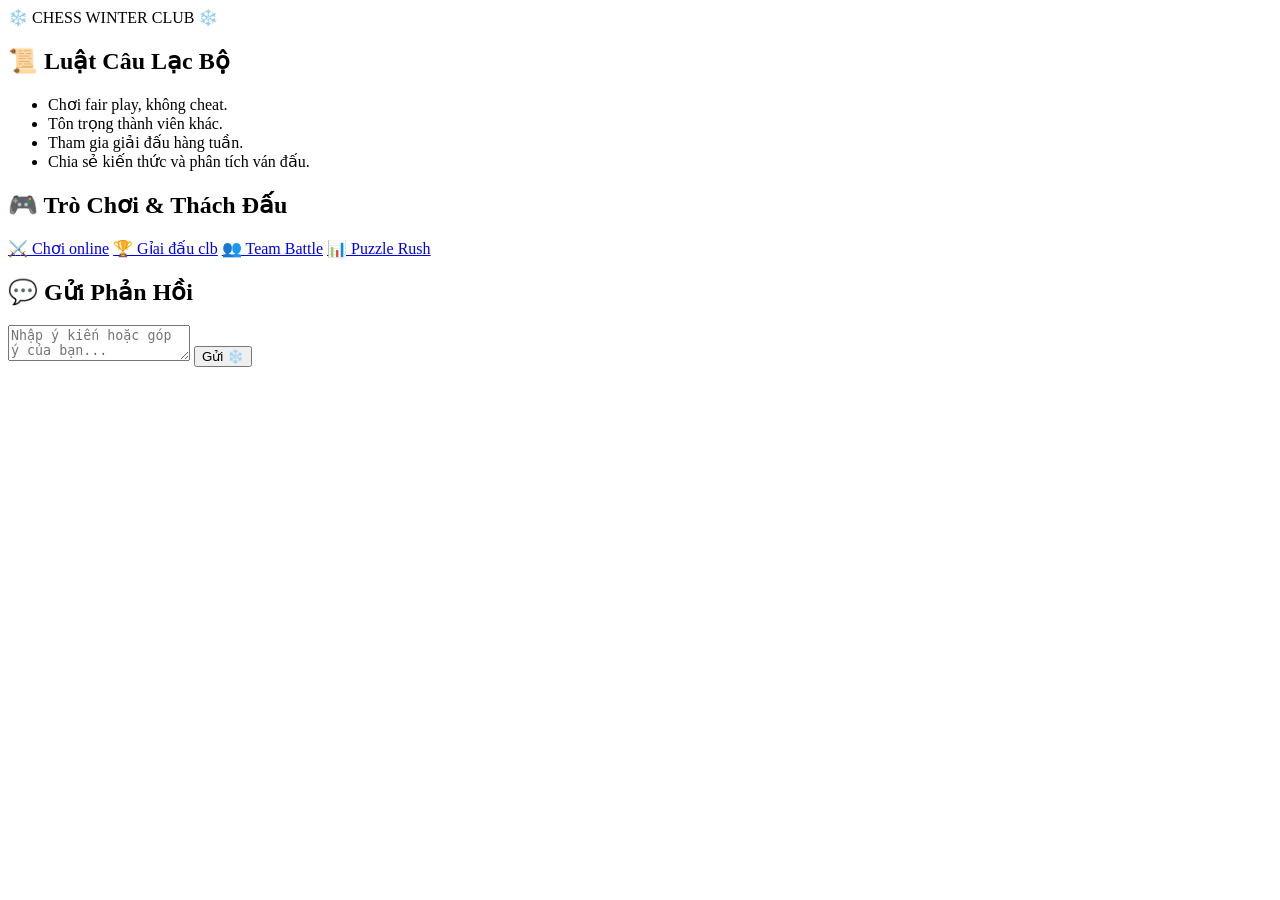
==== sidebar/index.html @ 23c29f22 "Create index.html" ====
<!DOCTYPE html>
<html lang="vi"><head>
  <meta charset="UTF-8">
  <meta name="viewport" content="width=device-width, initial-scale=1.0">
  <title>Winter Chess Club</title>
  <link rel="stylesheet" href="style.css">
</head>
<body>
  <div class="sidebar">
    
    <!-- 1. Tên club + chữ chạy -->
    <div class="header">
      <div class="marquee">
        <span id="clubName">❄️ CHESS WINTER CLUB ❄️</span>
      </div>
    </div>

    <!-- 2. Luật club -->
    <div class="section">
      <h2>📜 Luật Câu Lạc Bộ</h2>
      <ul class="rules">
        <li>Chơi fair play, không cheat.</li>
        <li>Tôn trọng thành viên khác.</li>
        <li>Tham gia giải đấu hàng tuần.</li>
        <li>Chia sẻ kiến thức và phân tích ván đấu.</li>
      </ul>
    </div>

    <!-- 3. 4 nút 2x2 -->
    <div class="section">
      <h2>🎮 Trò Chơi &amp; Thách Đấu</h2>
      <div class="grid-2x2">
        <a href="https://www.chess.com/play/online" class="btn-game">⚔️ Chơi online</a>
        <a href="#" class="btn-game">🏆 Gỉai đấu clb</a>
        <a href="#" class="btn-game">👥 Team Battle</a>
        <a href="#" class="btn-game">📊 Puzzle Rush</a>
      </div>
    </div>

    <!-- 4. Bảng vinh danh -->
    <div class="section">
      
      <div id="leaderBoard" class="leaderboard"></div>
    </div>

    <!-- 5. Gửi phản hồi -->
    <div class="section">
      <h2>💬 Gửi Phản Hồi</h2>
      <textarea id="sendFeedbackInput" placeholder="Nhập ý kiến hoặc góp ý của bạn..."></textarea>
      <button id="sendFeedbackButton">Gửi ❄️</button>
    </div>

  </div>

  <script src="script.js"></script>

</body></html>
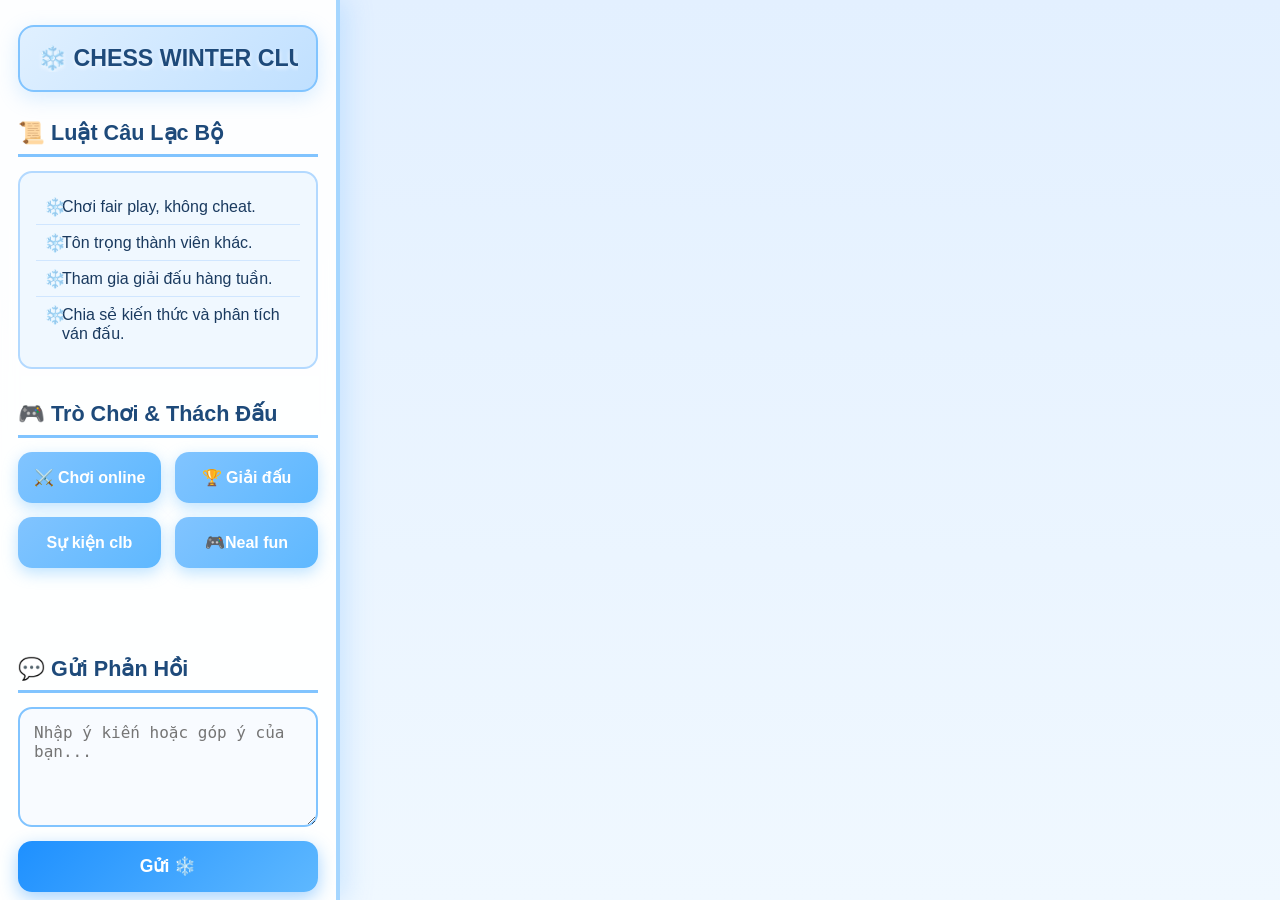
==== commit a3b04e2a: "Update index.html" ====
--- a/sidebar/index.html
+++ b/sidebar/index.html
@@ -1,4 +1,3 @@
-<!DOCTYPE html>
 <html lang="vi"><head>
   <meta charset="UTF-8">
   <meta name="viewport" content="width=device-width, initial-scale=1.0">
@@ -31,9 +30,9 @@
       <h2>🎮 Trò Chơi &amp; Thách Đấu</h2>
       <div class="grid-2x2">
         <a href="https://www.chess.com/play/online" class="btn-game">⚔️ Chơi online</a>
-        <a href="#" class="btn-game">🏆 Gỉai đấu clb</a>
-        <a href="#" class="btn-game">👥 Team Battle</a>
-        <a href="#" class="btn-game">📊 Puzzle Rush</a>
+        <a href="https://www.chess.com/play/online/tournaments" class="btn-game">🏆 Giải đấu</a>
+        <a href="https://www.chess.com/clubs/events/winter-chess-club-1" class="btn-game">Sự kiện clb</a>
+        <a href="https://neal.fun/" class="btn-game">🎮Neal fun</a>
       </div>
     </div>
 
--- a/sidebar/style.css
+++ b/sidebar/style.css
@@ -0,0 +1,215 @@
+* {
+  margin: 0;
+  padding: 0;
+  box-sizing: border-box;
+}
+
+body {
+  font-family: 'Segoe UI', Tahoma, Geneva, Verdana, sans-serif;
+  background: #f8f9ff;
+  color: #1a3a5f;
+  min-height: 100vh;
+  overflow: hidden;
+  position: relative;
+}
+
+/* Background trắng tuyết */
+body::before {
+  content: '';
+  position: fixed;
+  top: 0; left: 0; right: 0; bottom: 0;
+  background: linear-gradient(to bottom, #e3f0ff 0%, #f0f8ff 100%);
+  z-index: -2;
+}
+
+/* Hiệu ứng tuyết rơi */
+body::after {
+  content: '';
+  position: fixed;
+  top: 0; left: 0; right: 0; bottom: 0;
+  background: url('https://i.ibb.co/0jKzY8K/snow.png') repeat;
+  opacity: 0.15;
+  animation: snowfall 25s linear infinite;
+  pointer-events: none;
+  z-index: -1;
+}
+
+@keyframes snowfall {
+  0% { background-position: 0 0; }
+  100% { background-position: 0 800px; }
+}
+
+/* Sidebar */
+.sidebar {
+  width: 340px;
+  height: 100vh;
+  background: rgba(255, 255, 255, 0.92);
+  border-right: 4px solid #a5d6ff;
+  padding: 25px 18px;
+  overflow-y: auto;
+  box-shadow: 6px 0 25px rgba(100, 180, 255, 0.25);
+  backdrop-filter: blur(8px);
+  position: relative;
+}
+
+/* Header */
+.header {
+  text-align: center;
+  margin-bottom: 28px;
+  padding: 18px;
+  background: linear-gradient(135deg, #e0f0ff, #c0e0ff);
+  border-radius: 16px;
+  border: 2px solid #81c4ff;
+  box-shadow: 0 6px 20px rgba(129, 196, 255, 0.3);
+}
+
+.marquee {
+  overflow: hidden;
+  white-space: nowrap;
+  font-size: 1.45rem;
+  font-weight: 700;
+  color: #1e4a7a;
+}
+
+.marquee span {
+  display: inline-block;
+  animation: marquee 18s linear infinite;
+  text-shadow: 0 2px 4px rgba(255,255,255,0.8);
+}
+
+@keyframes marquee {
+  0%   { transform: translateX(120%); }
+  100% { transform: translateX(-100%); }
+}
+
+/* Section */
+.section {
+  margin-bottom: 32px;
+}
+
+.section h2 {
+  color: #1e4a7a;
+  margin-bottom: 14px;
+  font-size: 1.35rem;
+  border-bottom: 3px solid #81c4ff;
+  padding-bottom: 8px;
+  display: flex;
+  align-items: center;
+  gap: 8px;
+}
+
+/* Luật */
+.rules {
+  list-style: none;
+  background: #f0f8ff;
+  padding: 16px;
+  border-radius: 14px;
+  border: 2px solid #b3d9ff;
+}
+
+.rules li {
+  padding: 8px 0 8px 26px;
+  position: relative;
+  border-bottom: 1px solid #d0e6ff;
+}
+
+.rules li:last-child {
+  border-bottom: none;
+}
+
+.rules li::before {
+  content: "❄️";
+  position: absolute;
+  left: 8px;
+  color: #5eb8ff;
+  font-size: 1.1rem;
+}
+
+/* Grid 2x2 */
+.grid-2x2 {
+  display: grid;
+  grid-template-columns: 1fr 1fr;
+  gap: 14px;
+}
+
+.btn-game {
+  background: linear-gradient(135deg, #81c4ff, #5eb8ff);
+  color: white;
+  text-decoration: none;
+  padding: 16px 10px;
+  text-align: center;
+  border-radius: 14px;
+  font-weight: 600;
+  font-size: 1rem;
+  box-shadow: 0 5px 15px rgba(94, 184, 255, 0.4);
+  transition: all 0.3s ease;
+}
+
+.btn-game:hover {
+  transform: translateY(-4px) scale(1.06);
+  box-shadow: 0 10px 22px rgba(94, 184, 255, 0.5);
+  background: linear-gradient(135deg, #5eb8ff, #81c4ff);
+}
+
+/* Leaderboard */
+.leaderboard {
+  display: flex;
+  flex-wrap: wrap;
+  gap: 16px;
+  justify-content: center;
+  padding: 12px 0;
+}
+
+.leaderBoard\\:\\:player {
+  width: 72px;
+  height: 72px;
+  border-radius: 50%;
+  overflow: hidden;
+  border: 4px solid #81c4ff;
+  box-shadow: 0 6px 16px rgba(129, 196, 255, 0.4);
+  transition: all 0.3s;
+}
+
+.leaderBoard\\:\\:player:hover {
+  transform: scale(1.12);
+  border-color: #1e90ff;
+}
+
+/* Feedback */
+#sendFeedbackInput {
+  width: 100%;
+  height: 120px;
+  background: #f8fbff;
+  border: 2px solid #81c4ff;
+  border-radius: 14px;
+  color: #1a3a5f;
+  padding: 14px;
+  font-size: 1rem;
+  resize: vertical;
+  margin-bottom: 14px;
+}
+
+#sendFeedbackInput:focus {
+  border-color: #1e90ff;
+  box-shadow: 0 0 0 4px rgba(129, 196, 255, 0.3);
+  outline: none;
+}
+
+#sendFeedbackButton {
+  width: 100%;
+  padding: 15px;
+  background: linear-gradient(135deg, #1e90ff, #5eb8ff);
+  color: white;
+  border: none;
+  border-radius: 14px;
+  font-size: 1.1rem;
+  font-weight: bold;
+  cursor: pointer;
+  box-shadow: 0 6px 18px rgba(30, 144, 255, 0.4);
+  transition: all 0.3s;
+}
+
+#sendFeedbackButton:hover {
+  background: linear-gradient(135deg, #5eb8ff, #1e90ff);
+  transform: translateY(-2px);
+}
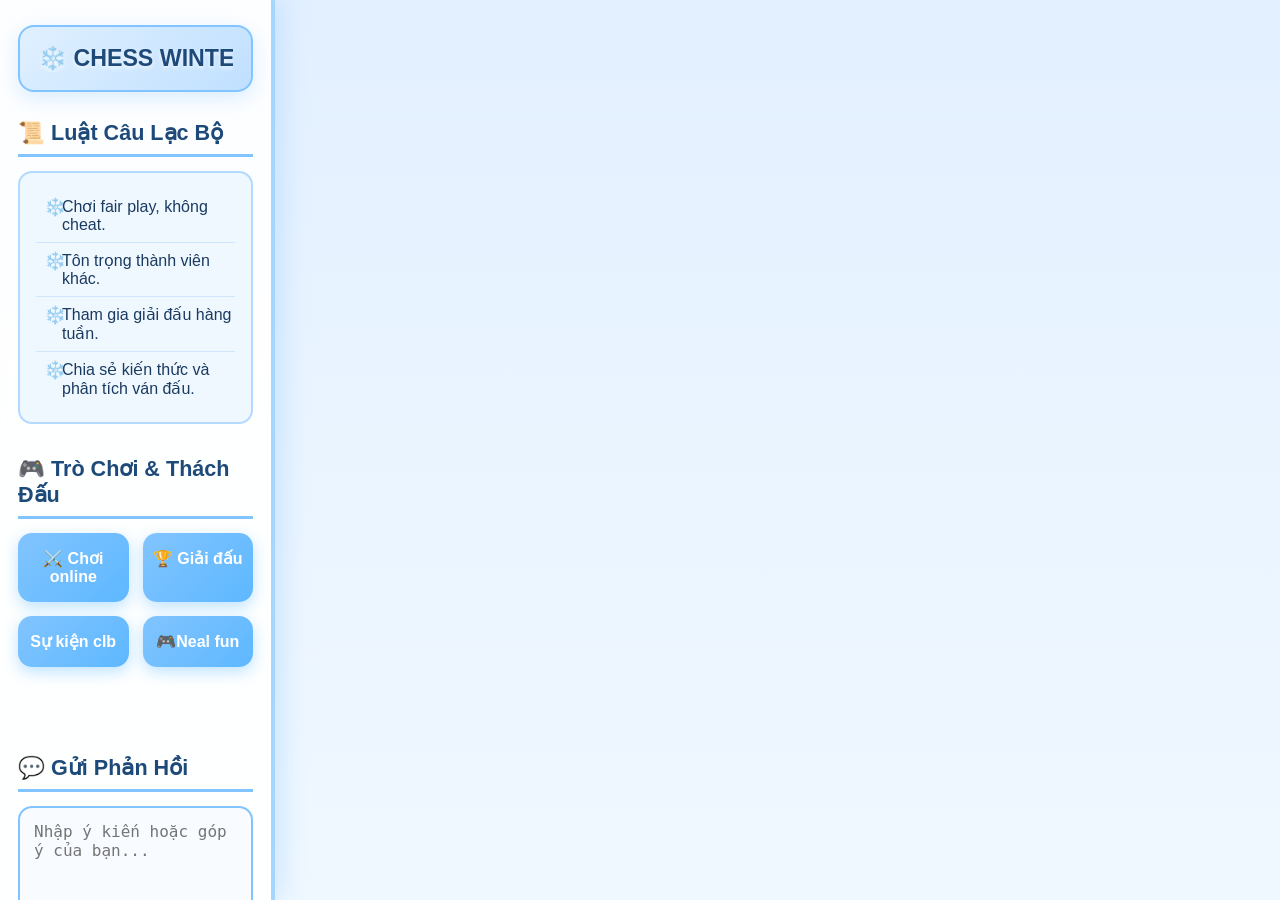
==== commit ece590e5: "Update index.html" ====
--- a/sidebar/index.html
+++ b/sidebar/index.html
@@ -29,10 +29,10 @@
     <div class="section">
       <h2>🎮 Trò Chơi &amp; Thách Đấu</h2>
       <div class="grid-2x2">
-        <a href="https://www.chess.com/play/online" class="btn-game">⚔️ Chơi online</a>
-        <a href="https://www.chess.com/play/online/tournaments" class="btn-game">🏆 Giải đấu</a>
-        <a href="https://www.chess.com/clubs/events/winter-chess-club-1" class="btn-game">Sự kiện clb</a>
-        <a href="https://neal.fun/" class="btn-game">🎮Neal fun</a>
+        <a href="https://www.chess.com/play/online" target="_blank" class="btn-game">⚔️ Chơi online</a>
+        <a href="https://www.chess.com/play/online/tournaments" target="_blank" class="btn-game">🏆 Giải đấu</a>
+        <a href="https://www.chess.com/clubs/events/winter-chess-club-1" target="_blank" class="btn-game">Sự kiện clb</a>
+        <a href="https://neal.fun/" target="_blank" class="btn-game">🎮Neal fun</a>
       </div>
     </div>
 
--- a/sidebar/style.css
+++ b/sidebar/style.css
@@ -41,7 +41,7 @@
 
 /* Sidebar */
 .sidebar {
-  width: 340px;
+  width: 275px;
   height: 100vh;
   background: rgba(255, 255, 255, 0.92);
   border-right: 4px solid #a5d6ff;
@@ -212,4 +212,4 @@
 #sendFeedbackButton:hover {
   background: linear-gradient(135deg, #5eb8ff, #1e90ff);
   transform: translateY(-2px);
-}+}
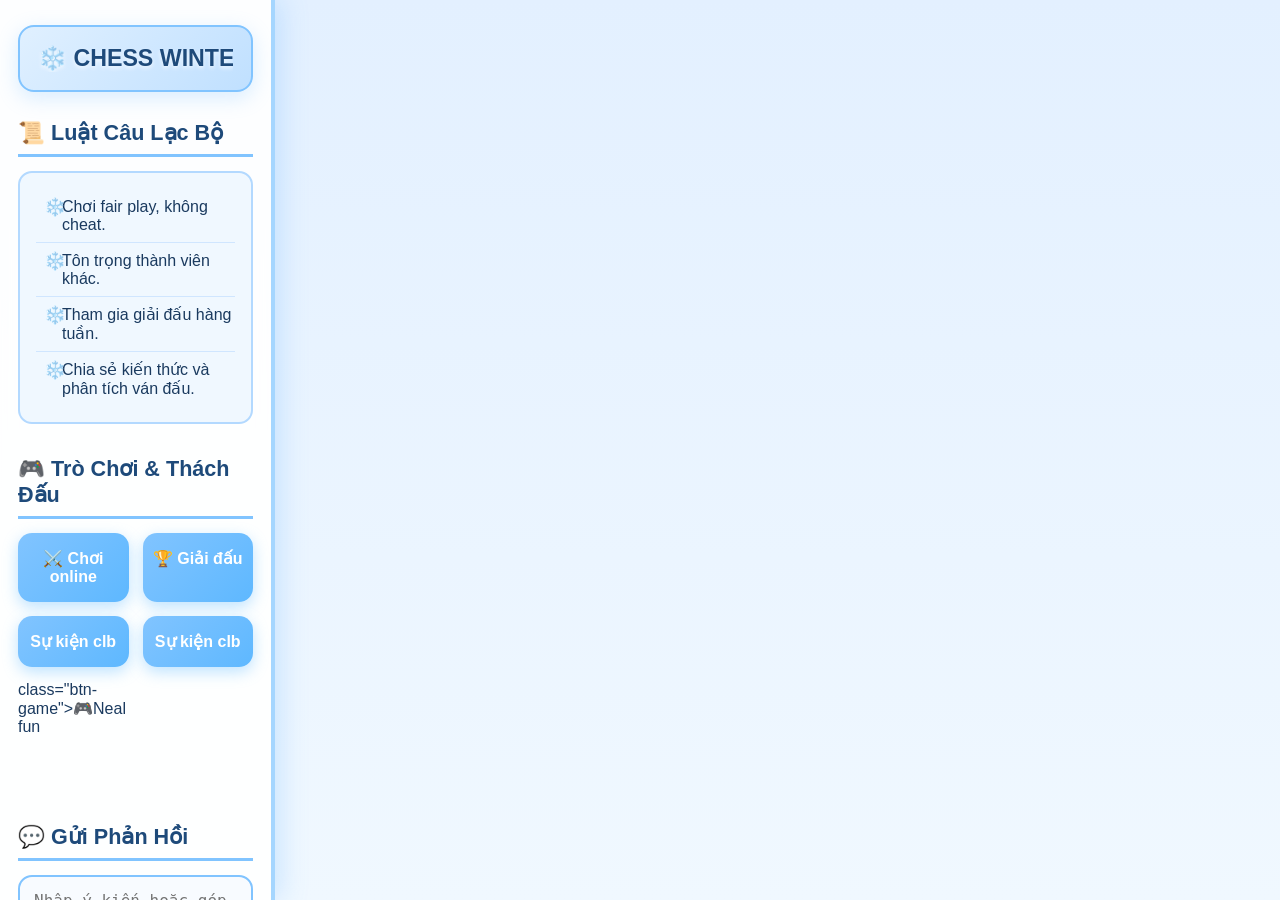
==== commit 951e1aff: "Update index.html" ====
--- a/sidebar/index.html
+++ b/sidebar/index.html
@@ -29,10 +29,10 @@
     <div class="section">
       <h2>🎮 Trò Chơi &amp; Thách Đấu</h2>
       <div class="grid-2x2">
-        <a href="https://www.chess.com/play/online" target="_blank" class="btn-game">⚔️ Chơi online</a>
-        <a href="https://www.chess.com/play/online/tournaments" target="_blank" class="btn-game">🏆 Giải đấu</a>
-        <a href="https://www.chess.com/clubs/events/winter-chess-club-1" target="_blank" class="btn-game">Sự kiện clb</a>
-        <a href="https://neal.fun/" target="_blank" class="btn-game">🎮Neal fun</a>
+        <a onclick='window.open("https://www.chess.com/play/online")' class="btn-game">⚔️ Chơi online</a>
+        <a onclick='window.open("https://www.chess.com/play/online/tournaments")' class="btn-game">🏆 Giải đấu</a>
+        <a onclick='window.open("https://www.chess.com/clubs/events/winter-chess-club-1")' class="btn-game">Sự kiện clb</a>
+        <a <a onclick='window.open("https://www.chess.com/clubs/events/winter-chess-club-1")' class="btn-game">Sự kiện clb</a> class="btn-game">🎮Neal fun</a>
       </div>
     </div>
 
